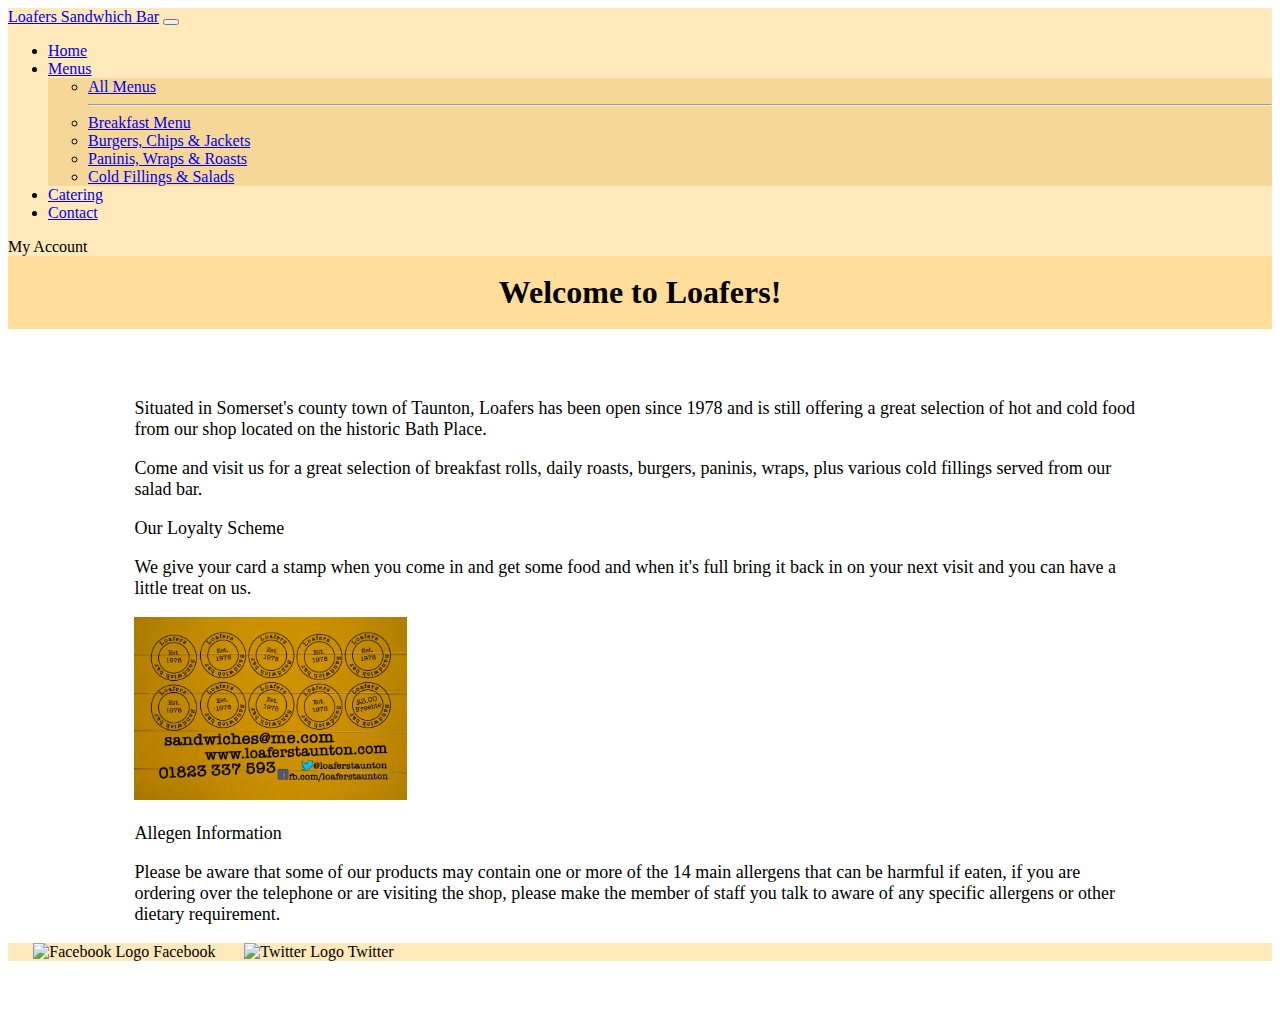
==== index.html @ b24b8e0f "Got all the main code for dark mode to work. All that needs to be done now is switching to the dark " ====
<!DOCTYPE html>
<html lang="en">

<head>
  <meta charset="UTF-8">
  <meta http-equiv="X-UA-Compatible" content="IE=edge">
  <meta name="viewport" content="width=device-width, initial-scale=1.0">
  <link href="https://cdn.jsdelivr.net/npm/bootstrap@5.1.3/dist/css/bootstrap.min.css" rel="stylesheet"
    integrity="sha384-1BmE4kWBq78iYhFldvKuhfTAU6auU8tT94WrHftjDbrCEXSU1oBoqyl2QvZ6jIW3" crossorigin="anonymous">
  <link href="styles.css" rel="stylesheet">
  <link rel="icon" href="images/sandwich_logo.png">
  <title>Home</title>
</head>


<body>
  <nav class="navbar navbar-expand-lg navbar-light">
    <div class="container-fluid navbar-conten">
      <a class="navbar-brand" href="index.html">Loafers Sandwhich Bar</a>
      <button class="navbar-toggler" type="button" data-bs-toggle="collapse" data-bs-target="#navbarNav"
        aria-controls="navbarNav" aria-expanded="false" aria-label="Toggle navigation">
        <span class="navbar-toggler-icon"></span>
      </button>
      <div class="collapse navbar-collapse" id="navbarNav">
        <ul class="navbar-nav">
          <li class="nav-item">
            <a class="nav-link active" aria-current="page" href="index.html">Home</a>
          </li>
          <li class="nav-item dropdown">
            <a class="nav-link dropdown-toggle" href="menu.html" id="navbarDropdownMenuLink" role="button"
              data-bs-toggle="dropdown" aria-expanded="false">
              Menus
            </a>
            <ul class="dropdown-menu nav-dropdown" aria-labelledby="navbarDropdownMenuLink">
              <li><a class="dropdown-item" href="menus.html">All Menus</a>
                <hr>
              </li>
              <li><a class="dropdown-item" href="breakfasts.html">Breakfast Menu</a></li>
              <li><a class="dropdown-item" href="burgers_chips_jackets.html">Burgers, Chips & Jackets</a></li>
              <li><a class="dropdown-item" href="paninis_wraps_roasts.html">Paninis, Wraps & Roasts</a></li>
              <li><a class="dropdown-item" href="cold_fillings_salads.html">Cold Fillings & Salads</a></li>
            </ul>
          </li>
          <li class="nav-item">
            <a class="nav-link" href="catering.html">Catering</a>
          </li>
          <li class="nav-item">
            <a class="nav-link" href="contact.html">Contact</a>
          </li>
        </ul>
        <div class="ms-auto">
          <div id="dark-button" class="btn btn-primary mx-3 rounded" onclick="toggleDark()">My Account</div>
        </div>
      </div>
    </div>
  </nav>

  <div>
    <h1 class="title">Welcome to Loafers!</h1>
  </div>




  <div class="container-fluid">
    <div class="page-content">
      <p class="py-3">Situated in Somerset's county town of Taunton, Loafers has been open since 1978 and is still
        offering a great selection of hot and cold food from our shop located on the historic Bath Place.</p>
      <p class="py-3">Come and visit us for a great selection of breakfast rolls, daily roasts, burgers, paninis, wraps,
        plus various cold fillings served from our salad bar.</p>
      <p class="pt-5 text-decoration-underline">Our Loyalty Scheme</p>
      <p>We give your card a stamp when you come in and get some food and when it's full bring it back in on your next
        visit and you can have a little treat on us.</p>
      <img id="loyalty-card" class="pb-3" src="images/loyalty_stamp.jpg" alt="Loyalty stamps">
      <p class="pt-5 m-0 text-decoration-underline">Allegen Information</p>
      <p>Please be aware that some of our products may contain one or more of the 14 main allergens that can be harmful
        if eaten, if you are ordering over the telephone or are visiting the shop, please make the member of staff you
        talk to aware of any specific allergens or other dietary requirement.</p>
    </div>
  </div>


</body>



<footer class="w-100 fixed-bottom">
  <div class="footer-content p-3">
    <a href="https://facebook.com/loaferstaunton" target="_blank"><img class="footerImage" src="Images/facebook.png"
        alt="Facebook Logo" width="25" height="25"> Facebook</a>
    <a href="https://twitter.com/loaferstaunton" target="_blank"><img class="footerImage" src="Images/twitter.png"
        alt="Twitter Logo" width="25" height="25"> Twitter</a>
  </div>
</footer>

<script src="scripts/scripts.js"></script>
<script src="https://cdn.jsdelivr.net/npm/bootstrap@5.1.3/dist/js/bootstrap.bundle.min.js"
  integrity="sha384-ka7Sk0Gln4gmtz2MlQnikT1wXgYsOg+OMhuP+IlRH9sENBO0LRn5q+8nbTov4+1p" crossorigin="anonymous"></script>

</html>
---- styles.css ----
.banner{
    padding: 0;
}
body{
    margin-bottom: 75px;
}
.navbar{
    background-color: #FFE8B9;
}
.navbar-content{
    margin-left: 1%;
    margin-right: 1%;
}
.nav-dropdown{
    background-color: #f7d797;
}
.nav-dropdown a:hover{
    background-color: #FFE8B9;
}
.nav-dropdown a:focus{
    background-color: #FFE8B9;
}
.nav-dropdown a:active{
    background-color: #e0b765;
    color: black;
}
.dropdown-current-page{
    background-color: #e0b765;
}
.title{
    text-align: center;
    background-color: #ffde9b;
    padding: 2vh 0;
    width: 100%;
    margin: 0;
}
.page-content{
    font-size: 18px;
    padding-top: 4%;
    margin-left: 10%;
    margin-right: 10%;
}
#loyalty-card{
    width: 27%;
}
#menu-cards{
    text-align: center;
}
.card{
    margin-top: 3%;
    background-color: #FFE8B9;
    margin-left: auto;
    margin-right: auto;
    width: 18rem;
}
.card a{
    text-decoration: none;
    color: black;
}
.menu-items{
    margin-top: 3%;
    text-align: center;
}
.menu-title{
    padding-top: 12%;
    text-decoration: underline;
}
.menu-info{
    margin-top: 4%;
    text-align: right;
    font-size: 18px;
}
footer{
    background-color: #FFE8B9;
}
.footer-content{
margin-left: 2%;
}
footer a{
    color: black;
    text-decoration: none;
    padding-right: 2%;
}
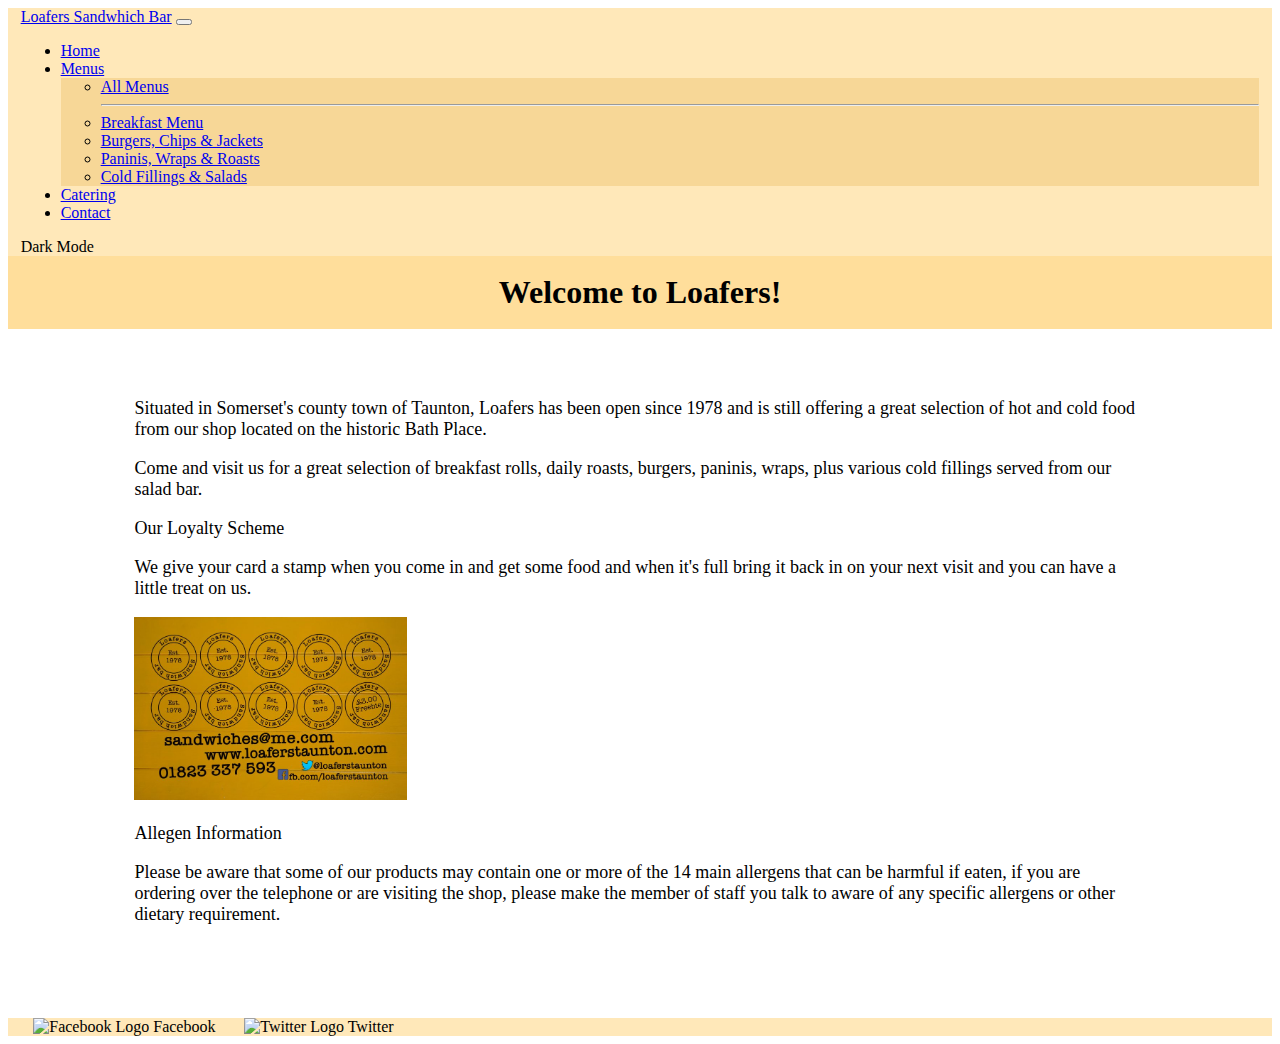
==== commit 19fb3b01: "Implemented dark mode on whole index page except for nav dropdown" ====
--- a/index.html
+++ b/index.html
@@ -14,9 +14,9 @@
 
 
 <body>
-  <nav class="navbar navbar-expand-lg navbar-light">
-    <div class="container-fluid navbar-conten">
-      <a class="navbar-brand" href="index.html">Loafers Sandwhich Bar</a>
+  <nav id="main-nav" class="navbar navbar-expand-lg navbar-light">
+    <div class="container-fluid navbar-content">
+      <a class="navbar-brand main-nav" href="index.html">Loafers Sandwhich Bar</a>
       <button class="navbar-toggler" type="button" data-bs-toggle="collapse" data-bs-target="#navbarNav"
         aria-controls="navbarNav" aria-expanded="false" aria-label="Toggle navigation">
         <span class="navbar-toggler-icon"></span>
@@ -49,20 +49,20 @@
           </li>
         </ul>
         <div class="ms-auto">
-          <div id="dark-button" class="btn btn-primary mx-3 rounded" onclick="toggleDark()">My Account</div>
+          <div id="dark-button" class="btn btn-primary mx-3 rounded" onclick="toggleDark()">Dark Mode</div>
         </div>
       </div>
     </div>
   </nav>
 
   <div>
-    <h1 class="title">Welcome to Loafers!</h1>
+    <h1 id="title" class="title">Welcome to Loafers!</h1>
   </div>
 
 
 
 
-  <div class="container-fluid">
+  <div id="main-content" class="container-fluid">
     <div class="page-content">
       <p class="py-3">Situated in Somerset's county town of Taunton, Loafers has been open since 1978 and is still
         offering a great selection of hot and cold food from our shop located on the historic Bath Place.</p>
@@ -73,22 +73,22 @@
         visit and you can have a little treat on us.</p>
       <img id="loyalty-card" class="pb-3" src="images/loyalty_stamp.jpg" alt="Loyalty stamps">
       <p class="pt-5 m-0 text-decoration-underline">Allegen Information</p>
-      <p>Please be aware that some of our products may contain one or more of the 14 main allergens that can be harmful
+      <p class="mb-0">Please be aware that some of our products may contain one or more of the 14 main allergens that can be harmful
         if eaten, if you are ordering over the telephone or are visiting the shop, please make the member of staff you
         talk to aware of any specific allergens or other dietary requirement.</p>
     </div>
   </div>
 
-
+  <div id="footer-spacing"></div>
 </body>
 
 
 
-<footer class="w-100 fixed-bottom">
+<footer id="footer" class="w-100 fixed-bottom">
   <div class="footer-content p-3">
-    <a href="https://facebook.com/loaferstaunton" target="_blank"><img class="footerImage" src="Images/facebook.png"
+    <a href="https://facebook.com/loaferstaunton" target="_blank"><img id="facebook-logo" class="footerImage" src="Images/facebook.png"
         alt="Facebook Logo" width="25" height="25"> Facebook</a>
-    <a href="https://twitter.com/loaferstaunton" target="_blank"><img class="footerImage" src="Images/twitter.png"
+    <a href="https://twitter.com/loaferstaunton" target="_blank"><img id="twitter-logo" class="footerImage" src="Images/twitter.png"
         alt="Twitter Logo" width="25" height="25"> Twitter</a>
   </div>
 </footer>
--- a/styles.css
+++ b/styles.css
@@ -1,9 +1,3 @@
-.banner{
-    padding: 0;
-}
-body{
-    margin-bottom: 75px;
-}
 .navbar{
     background-color: #FFE8B9;
 }
@@ -24,6 +18,9 @@
     background-color: #e0b765;
     color: black;
 }
+.nav-dark{
+    background-color: #212529;
+}
 .dropdown-current-page{
     background-color: #e0b765;
 }
@@ -34,11 +31,23 @@
     width: 100%;
     margin: 0;
 }
+.title-dark{
+    background-color: #1c1e20;
+    color: white;
+    padding: 2vh 0;
+    width: 100%;
+    margin: 0;
+    text-align: center;
+}
 .page-content{
     font-size: 18px;
     padding-top: 4%;
     margin-left: 10%;
     margin-right: 10%;
+}
+.content-dark{
+    background-color: #292c30;
+    color: white;
 }
 #loyalty-card{
     width: 27%;
@@ -70,14 +79,27 @@
     text-align: right;
     font-size: 18px;
 }
+#footer-spacing{
+    height: 75px;
+}
+.footer-spacing-dark{
+    background-color: #292c30;
+}
 footer{
     background-color: #FFE8B9;
 }
 .footer-content{
-margin-left: 2%;
+    margin-left: 2%;
 }
 footer a{
     color: black;
     text-decoration: none;
     padding-right: 2%;
+}
+.footer-dark{
+    background-color: #212529;
+    color: white;
+}
+.footer-dark a{
+    color: white;
 }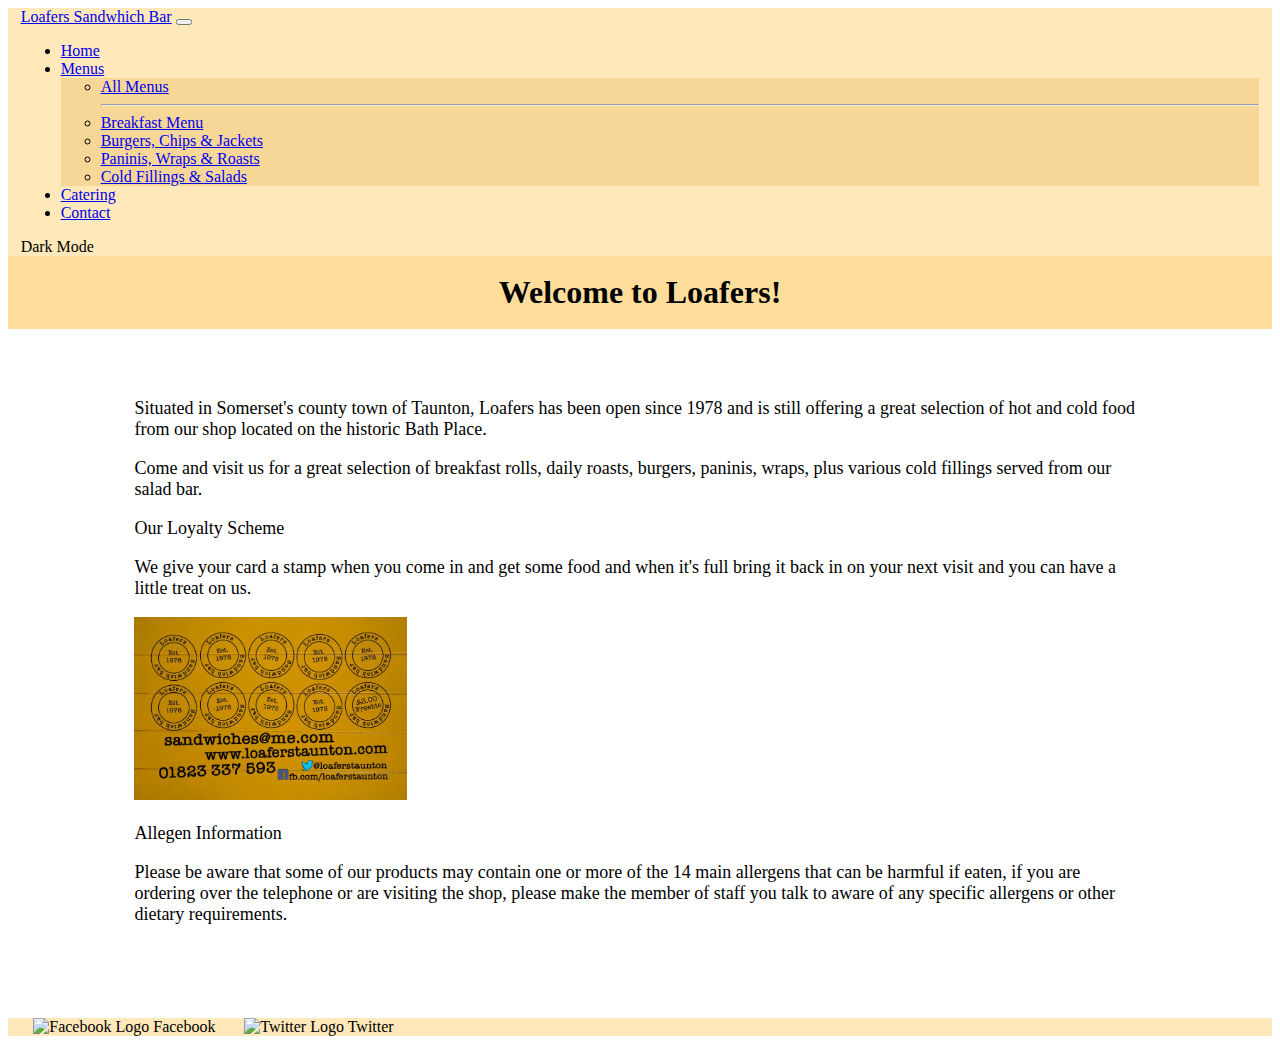
==== commit a667a67d: "Fixed minor grammatical error" ====
--- a/index.html
+++ b/index.html
@@ -13,7 +13,7 @@
 </head>
 
 
-<body>
+<body id="body">
   <nav id="main-nav" class="navbar navbar-expand-lg navbar-light">
     <div class="container-fluid navbar-content">
       <a class="navbar-brand main-nav" href="index.html">Loafers Sandwhich Bar</a>
@@ -31,9 +31,9 @@
               data-bs-toggle="dropdown" aria-expanded="false">
               Menus
             </a>
-            <ul class="dropdown-menu nav-dropdown" aria-labelledby="navbarDropdownMenuLink">
+            <ul id="nav-dropdown" class="dropdown-menu nav-dropdown" aria-labelledby="navbarDropdownMenuLink">
               <li><a class="dropdown-item" href="menus.html">All Menus</a>
-                <hr>
+                <hr id="dropdown-hr">
               </li>
               <li><a class="dropdown-item" href="breakfasts.html">Breakfast Menu</a></li>
               <li><a class="dropdown-item" href="burgers_chips_jackets.html">Burgers, Chips & Jackets</a></li>
@@ -62,8 +62,8 @@
 
 
 
-  <div id="main-content" class="container-fluid">
-    <div class="page-content">
+  <div class="container-fluid">
+    <div id="main-content" class="page-content">
       <p class="py-3">Situated in Somerset's county town of Taunton, Loafers has been open since 1978 and is still
         offering a great selection of hot and cold food from our shop located on the historic Bath Place.</p>
       <p class="py-3">Come and visit us for a great selection of breakfast rolls, daily roasts, burgers, paninis, wraps,
@@ -75,7 +75,7 @@
       <p class="pt-5 m-0 text-decoration-underline">Allegen Information</p>
       <p class="mb-0">Please be aware that some of our products may contain one or more of the 14 main allergens that can be harmful
         if eaten, if you are ordering over the telephone or are visiting the shop, please make the member of staff you
-        talk to aware of any specific allergens or other dietary requirement.</p>
+        talk to aware of any specific allergens or other dietary requirements.</p>
     </div>
   </div>
 
--- a/styles.css
+++ b/styles.css
@@ -18,11 +18,29 @@
     background-color: #e0b765;
     color: black;
 }
-.nav-dark{
+.dropdown-current-page{
+    background-color: #e0b765;
+}
+.nav-dropdown-dark{
     background-color: #212529;
 }
-.dropdown-current-page{
-    background-color: #e0b765;
+.nav-dropdown-dark a{
+    color: white;
+}
+.nav-dropdown-dark a:hover{
+    background-color: #2f3338;
+    color: white;
+}
+.nav-dropdown-dark a:focus{
+    background-color: #32363b;
+    color: white;
+}
+.nav-dropdown-dark a:active{
+    background-color: #17191b;
+    color: white;
+}
+.dropdown-current-page-dark{
+    background-color: #17191b;
 }
 .title{
     text-align: center;
@@ -32,14 +50,12 @@
     margin: 0;
 }
 .title-dark{
-    background-color: #1c1e20;
+    background-color: #30333a;
     color: white;
-    padding: 2vh 0;
-    width: 100%;
-    margin: 0;
-    text-align: center;
 }
 .page-content{
+    background-color: white;
+    color: black;
     font-size: 18px;
     padding-top: 4%;
     margin-left: 10%;
@@ -51,6 +67,8 @@
 }
 #loyalty-card{
     width: 27%;
+    margin-left: auto;
+    margin-right: auto;
 }
 #menu-cards{
     text-align: center;
@@ -66,13 +84,21 @@
     text-decoration: none;
     color: black;
 }
+.card-dark{
+    border-color: #1c1e20;
+}
+.card-dark a{
+    background-color: #212529;
+    color: white;
+}
+.menu-title{
+    padding-top: 12%;
+    padding-bottom: 1%;
+    text-decoration: underline;
+}
 .menu-items{
     margin-top: 3%;
     text-align: center;
-}
-.menu-title{
-    padding-top: 12%;
-    text-decoration: underline;
 }
 .menu-info{
     margin-top: 4%;
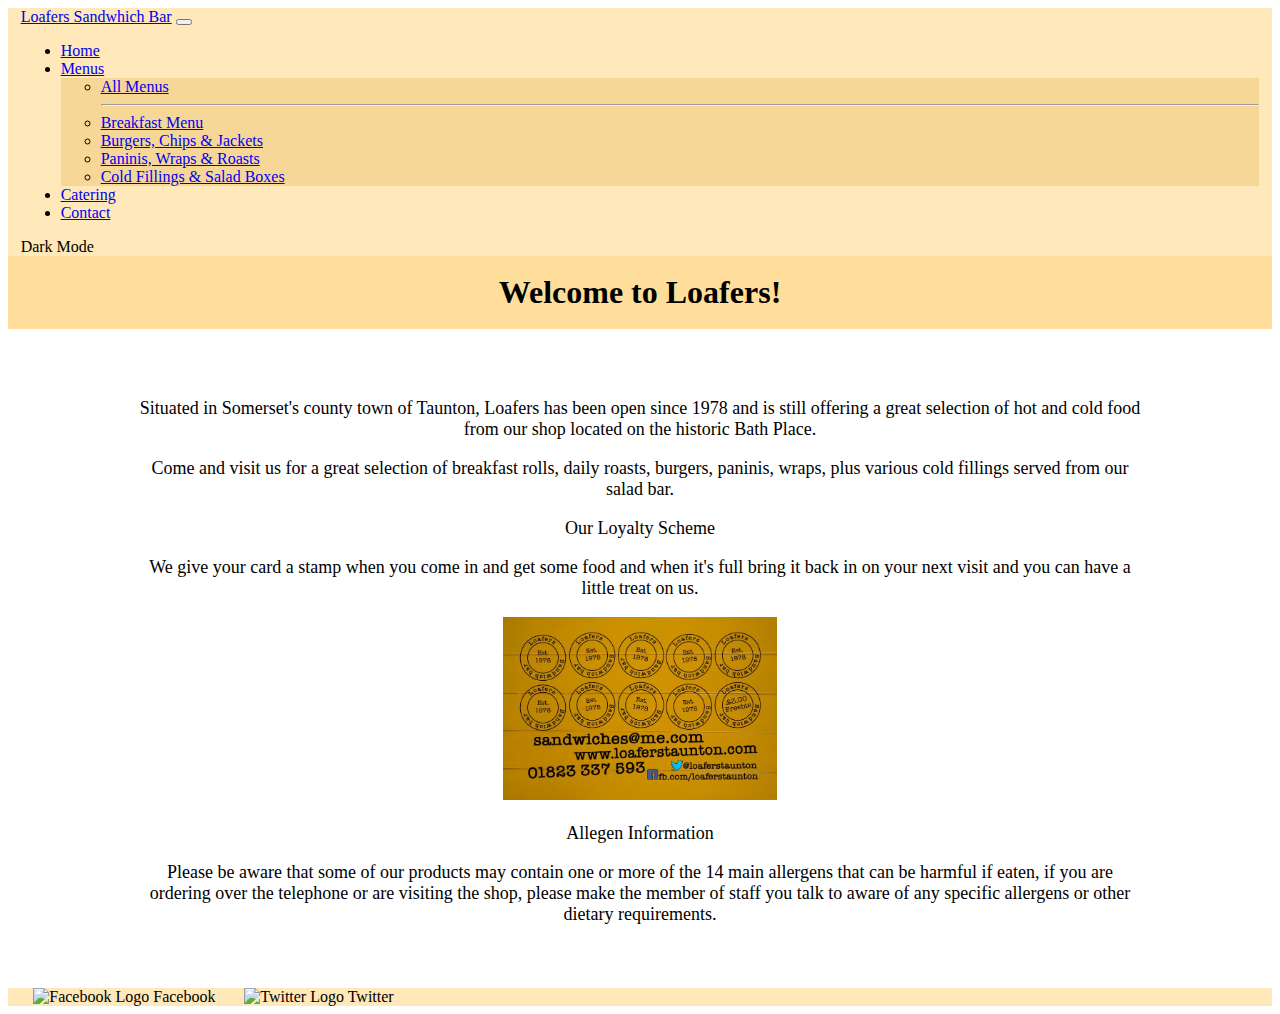
==== commit 8cc372fc: "Gave footer an absolute position" ====
--- a/index.html
+++ b/index.html
@@ -38,7 +38,7 @@
               <li><a class="dropdown-item" href="breakfasts.html">Breakfast Menu</a></li>
               <li><a class="dropdown-item" href="burgers_chips_jackets.html">Burgers, Chips & Jackets</a></li>
               <li><a class="dropdown-item" href="paninis_wraps_roasts.html">Paninis, Wraps & Roasts</a></li>
-              <li><a class="dropdown-item" href="cold_fillings_salads.html">Cold Fillings & Salads</a></li>
+              <li><a class="dropdown-item" href="cold_fillings_salads.html">Cold Fillings & Salad Boxes</a></li>
             </ul>
           </li>
           <li class="nav-item">
@@ -78,13 +78,11 @@
         talk to aware of any specific allergens or other dietary requirements.</p>
     </div>
   </div>
-
-  <div id="footer-spacing"></div>
 </body>
 
 
 
-<footer id="footer" class="w-100 fixed-bottom">
+<footer id="footer">
   <div class="footer-content p-3">
     <a href="https://facebook.com/loaferstaunton" target="_blank"><img id="facebook-logo" class="footerImage" src="Images/facebook.png"
         alt="Facebook Logo" width="25" height="25"> Facebook</a>
--- a/styles.css
+++ b/styles.css
@@ -1,3 +1,8 @@
+body{
+    min-height: 100vh;
+    position: relative;
+    padding-bottom: 7vh;
+}
 .navbar{
     background-color: #FFE8B9;
 }
@@ -60,6 +65,7 @@
     padding-top: 4%;
     margin-left: 10%;
     margin-right: 10%;
+    text-align: center;
 }
 .content-dark{
     background-color: #292c30;
@@ -67,8 +73,6 @@
 }
 #loyalty-card{
     width: 27%;
-    margin-left: auto;
-    margin-right: auto;
 }
 #menu-cards{
     text-align: center;
@@ -105,6 +109,17 @@
     text-align: right;
     font-size: 18px;
 }
+.form-position{
+    position: relative;
+    width:100%;
+    height:35em;
+}
+.form-position form{
+    position: absolute;
+    top: 50%;
+    left: 50%;
+    transform: translate(-50%,-50%);
+}
 #footer-spacing{
     height: 75px;
 }
@@ -112,6 +127,9 @@
     background-color: #292c30;
 }
 footer{
+    position: absolute;
+    bottom: 0;
+    width: 100%;
     background-color: #FFE8B9;
 }
 .footer-content{
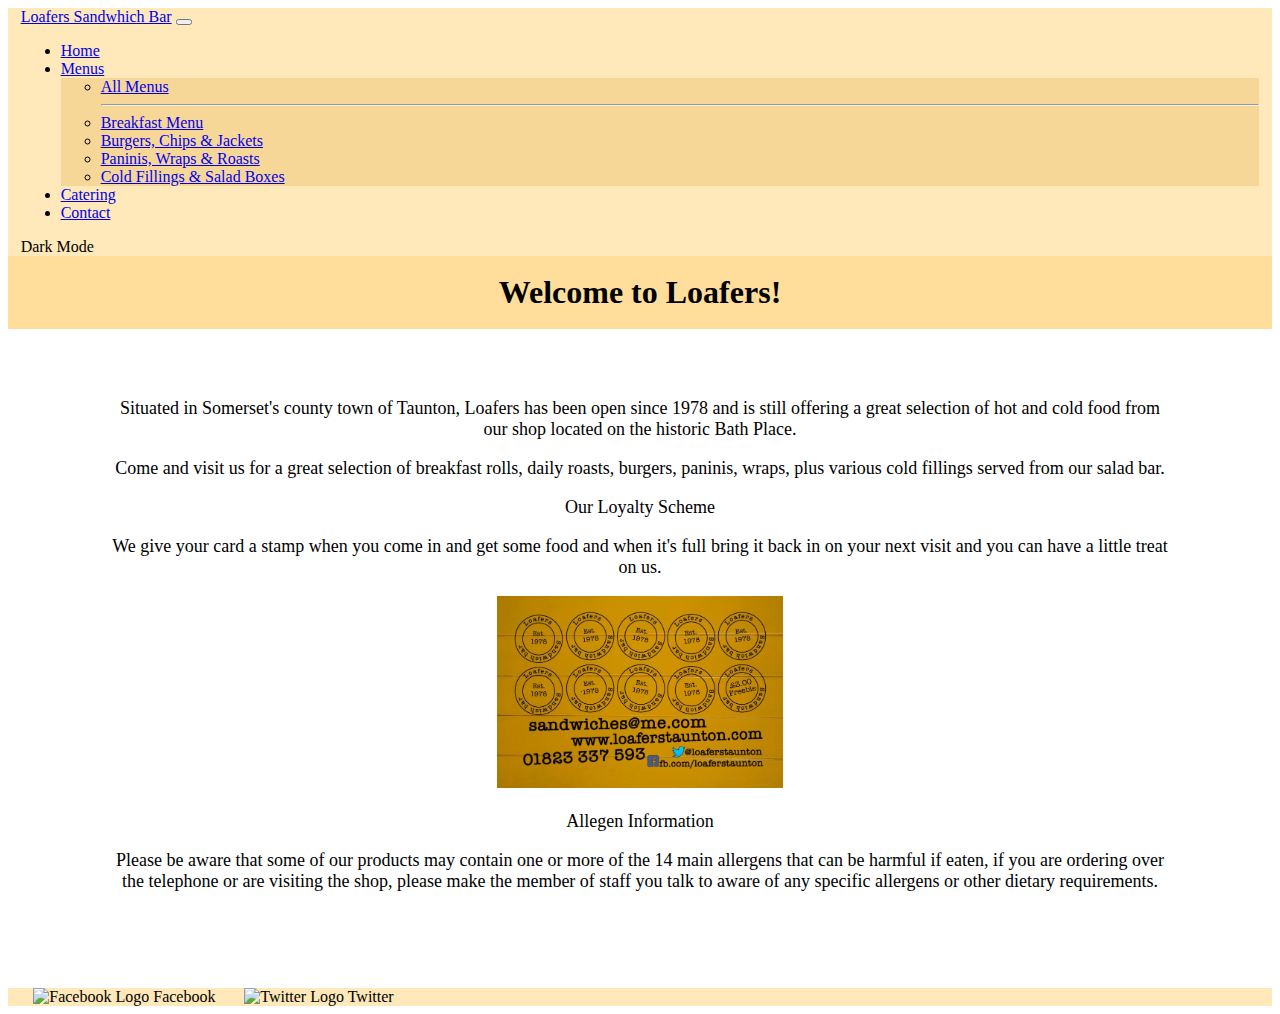
==== commit 68a233da: "Made the dark mode button be inline with the other menu options when on mobile." ====
--- a/index.html
+++ b/index.html
@@ -48,9 +48,7 @@
             <a class="nav-link" href="contact.html">Contact</a>
           </li>
         </ul>
-        <div class="ms-auto">
-          <div id="dark-button" class="btn btn-primary mx-3 rounded" onclick="toggleDark()">Dark Mode</div>
-        </div>
+        <div id="dark-mode-button" class="btn btn-primary ms-auto mx-3 rounded" onclick="toggleDark()">Dark Mode</div>
       </div>
     </div>
   </nav>
@@ -73,7 +71,8 @@
         visit and you can have a little treat on us.</p>
       <img id="loyalty-card" class="pb-3" src="images/loyalty_stamp.jpg" alt="Loyalty stamps">
       <p class="pt-5 m-0 text-decoration-underline">Allegen Information</p>
-      <p class="mb-0">Please be aware that some of our products may contain one or more of the 14 main allergens that can be harmful
+      <p class="mb-0">Please be aware that some of our products may contain one or more of the 14 main allergens that
+        can be harmful
         if eaten, if you are ordering over the telephone or are visiting the shop, please make the member of staff you
         talk to aware of any specific allergens or other dietary requirements.</p>
     </div>
@@ -84,10 +83,10 @@
 
 <footer id="footer">
   <div class="footer-content p-3">
-    <a href="https://facebook.com/loaferstaunton" target="_blank"><img id="facebook-logo" class="footerImage" src="Images/facebook.png"
-        alt="Facebook Logo" width="25" height="25"> Facebook</a>
-    <a href="https://twitter.com/loaferstaunton" target="_blank"><img id="twitter-logo" class="footerImage" src="Images/twitter.png"
-        alt="Twitter Logo" width="25" height="25"> Twitter</a>
+    <a href="https://facebook.com/loaferstaunton" target="_blank"><img id="facebook-logo" class="footerImage"
+        src="Images/facebook.png" alt="Facebook Logo" width="25" height="25"> Facebook</a>
+    <a href="https://twitter.com/loaferstaunton" target="_blank"><img id="twitter-logo" class="footerImage"
+        src="Images/twitter.png" alt="Twitter Logo" width="25" height="25"> Twitter</a>
   </div>
 </footer>
 
--- a/styles.css
+++ b/styles.css
@@ -1,7 +1,7 @@
 body{
     min-height: 100vh;
     position: relative;
-    padding-bottom: 7vh;
+    padding-bottom: 6em;
 }
 .navbar{
     background-color: #FFE8B9;
@@ -63,8 +63,8 @@
     color: black;
     font-size: 18px;
     padding-top: 4%;
-    margin-left: 10%;
-    margin-right: 10%;
+    margin-left: 8%;
+    margin-right: 8%;
     text-align: center;
 }
 .content-dark{
@@ -109,16 +109,14 @@
     text-align: right;
     font-size: 18px;
 }
-.form-position{
-    position: relative;
-    width:100%;
-    height:35em;
+#map-location{
+    max-width: 100%;
 }
-.form-position form{
-    position: absolute;
-    top: 50%;
-    left: 50%;
-    transform: translate(-50%,-50%);
+#form-area{
+    text-align: center;
+}
+.form-inputs{
+    max-width: 100%;
 }
 #footer-spacing{
     height: 75px;
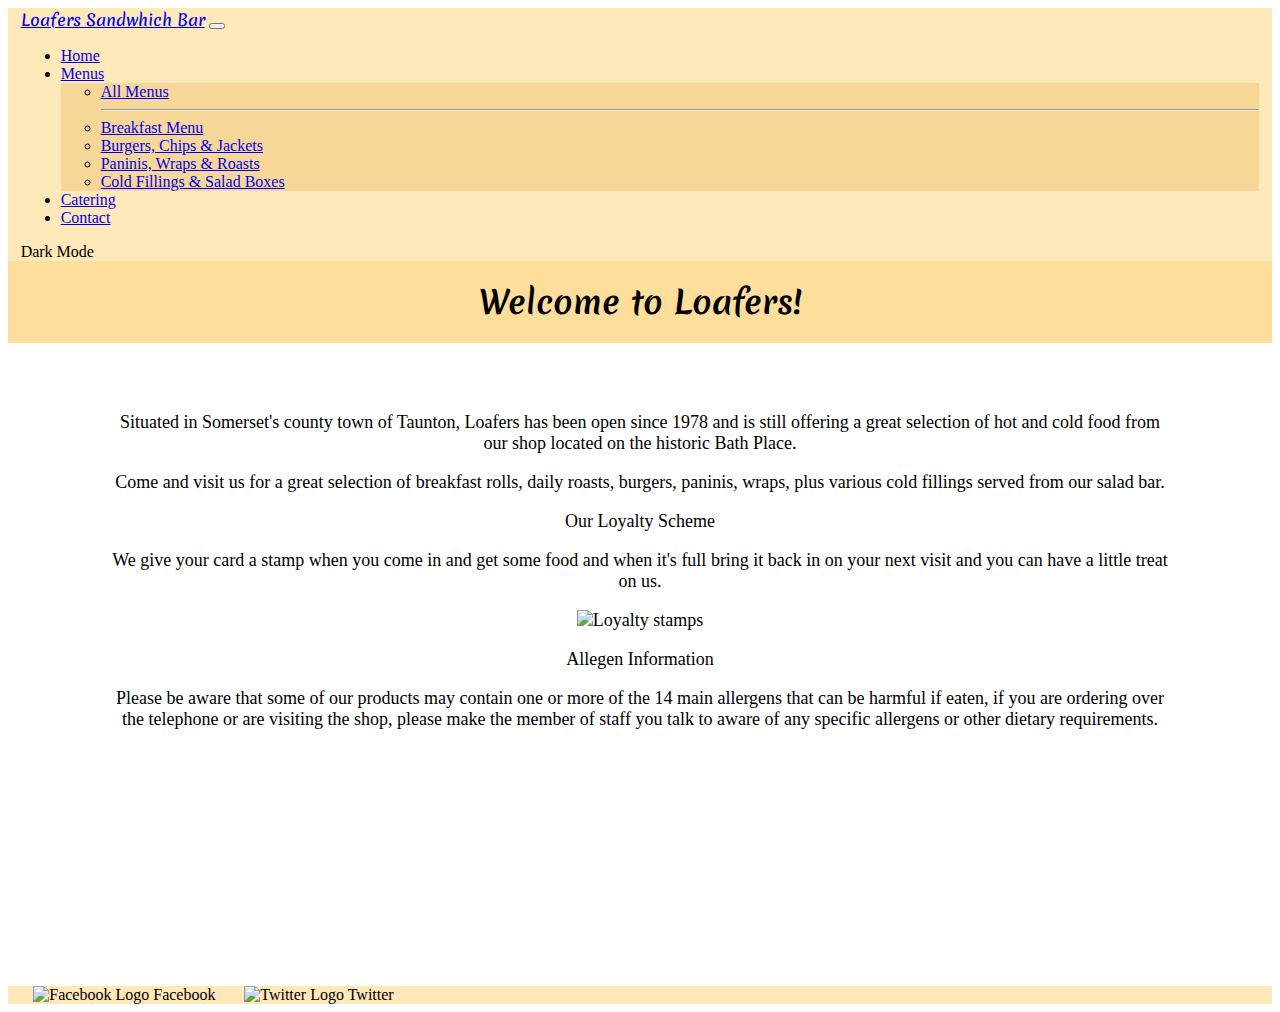
==== commit 884dff3c: "Fixed folder capitalisation inconsistencies." ====
--- a/index.html
+++ b/index.html
@@ -8,7 +8,7 @@
   <link href="https://cdn.jsdelivr.net/npm/bootstrap@5.1.3/dist/css/bootstrap.min.css" rel="stylesheet"
     integrity="sha384-1BmE4kWBq78iYhFldvKuhfTAU6auU8tT94WrHftjDbrCEXSU1oBoqyl2QvZ6jIW3" crossorigin="anonymous">
   <link href="styles.css" rel="stylesheet">
-  <link rel="icon" href="images/sandwich_logo.png">
+  <link rel="icon" href="Images/sandwich_logo.png">
   <title>Home</title>
 </head>
 
@@ -69,7 +69,7 @@
       <p class="pt-5 text-decoration-underline">Our Loyalty Scheme</p>
       <p>We give your card a stamp when you come in and get some food and when it's full bring it back in on your next
         visit and you can have a little treat on us.</p>
-      <img id="loyalty-card" class="pb-3" src="images/loyalty_stamp.jpg" alt="Loyalty stamps">
+      <img id="loyalty-card" class="pb-3" src="Images/loyalty_stamp.jpg" alt="Loyalty stamps">
       <p class="pt-5 m-0 text-decoration-underline">Allegen Information</p>
       <p class="mb-0">Please be aware that some of our products may contain one or more of the 14 main allergens that
         can be harmful
@@ -90,7 +90,7 @@
   </div>
 </footer>
 
-<script src="scripts/scripts.js"></script>
+<script src="Scripts/scripts.js"></script>
 <script src="https://cdn.jsdelivr.net/npm/bootstrap@5.1.3/dist/js/bootstrap.bundle.min.js"
   integrity="sha384-ka7Sk0Gln4gmtz2MlQnikT1wXgYsOg+OMhuP+IlRH9sENBO0LRn5q+8nbTov4+1p" crossorigin="anonymous"></script>
 
--- a/styles.css
+++ b/styles.css
@@ -1,3 +1,4 @@
+@import url('https://fonts.googleapis.com/css2?family=Merienda&display=swap');
 body{
     min-height: 100vh;
     position: relative;
@@ -5,6 +6,10 @@
 }
 .navbar{
     background-color: #FFE8B9;
+}
+.navbar-brand{
+    font-family: 'Merienda', cursive;
+    font-weight: 500;
 }
 .navbar-content{
     margin-left: 1%;
@@ -53,6 +58,8 @@
     padding: 2vh 0;
     width: 100%;
     margin: 0;
+    font-family: 'Merienda', cursive;
+    font-weight: 700;
 }
 .title-dark{
     background-color: #30333a;
@@ -72,7 +79,8 @@
     color: white;
 }
 #loyalty-card{
-    width: 27%;
+    max-height: 22em;
+    max-width: 100%;
 }
 #menu-cards{
     text-align: center;
@@ -118,6 +126,9 @@
 .form-inputs{
     max-width: 100%;
 }
+.form-submitted{
+    color: limegreen;
+}
 #footer-spacing{
     height: 75px;
 }
